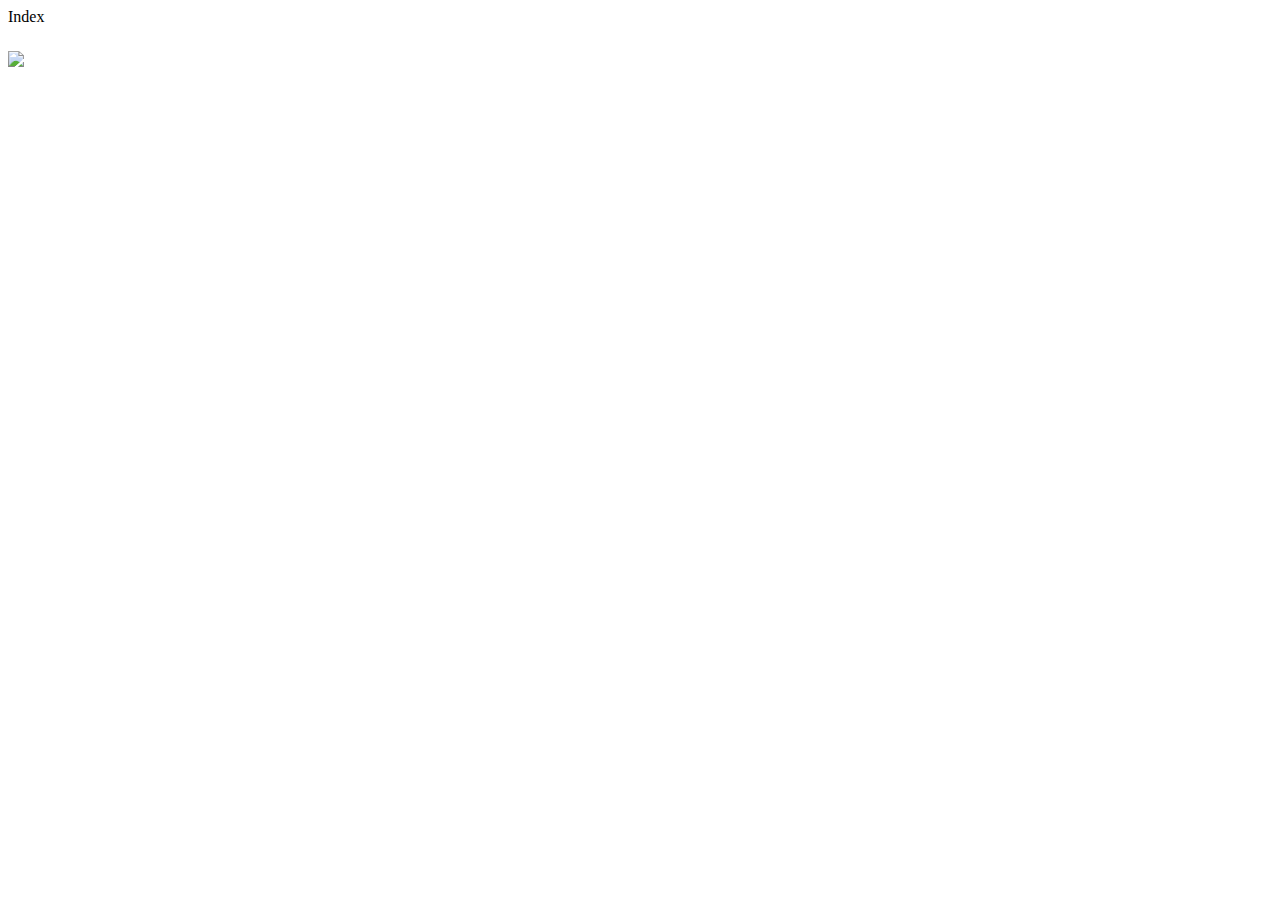
==== index.html @ e7a9091a "Add files via upload" ====
<!DOCTYPE html>
<html>
    <head>
        <link href="main.css" rel="stylesheet"/>
        <meta charset="utf-8">
        <title>Index</title>
    </head>
    <body>
        <header>Index</header>
        <h2>
            <img src="man.jpg">
        </h2>

    </body>
</html>
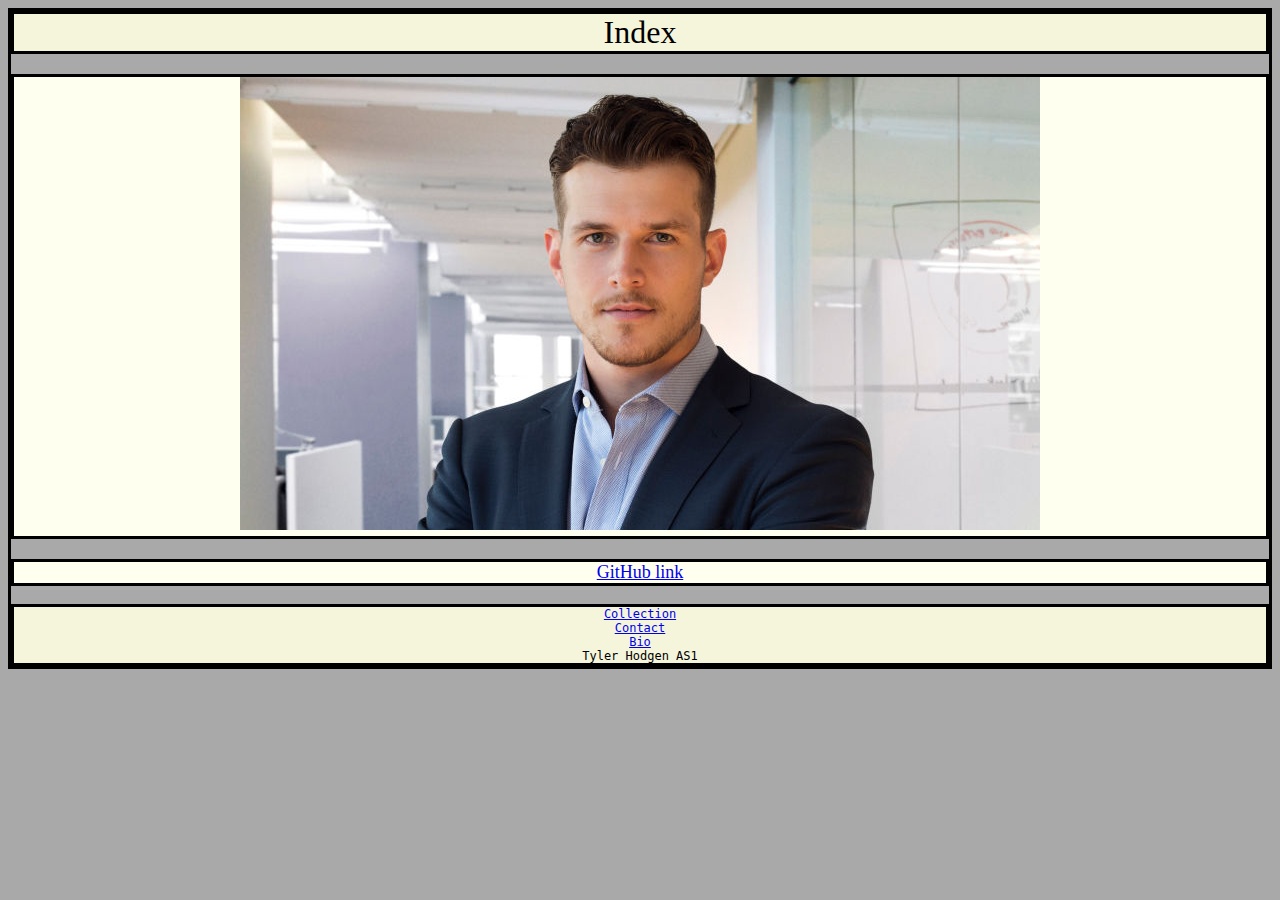
==== commit 0a65cbe3: "Add files via upload" ====
--- a/index.html
+++ b/index.html
@@ -11,5 +11,13 @@
             <img src="man.jpg">
         </h2>
 
+        <p>
+        <a href="https://github.com/TylerHodgen/CSY1018AS1.git">GitHub link</a>
+        </p>
+
     </body>
+    <footer><a href="collection.html">Collection</a><br>
+        <a href="contact.html">Contact</a><br>
+        <a href="bio.html">Bio</a><br>
+        Tyler Hodgen AS1 </footer>
 </html>--- a/main.css
+++ b/main.css
@@ -0,0 +1,44 @@
+body {
+    font-family: sans-serif;
+    text-align: center;
+    background-color: darkgrey;
+    border: black solid;
+}
+
+header{
+    font-family: fantasy;
+    text-align: center;
+    background-color: beige;
+    font-size: xx-large;
+    border: black solid;
+}
+
+h1 {
+    font-family: Courier;
+    background-color: ivory;
+    column-count: 2;
+    height: min-content;
+    border: black solid; 
+}
+
+h2{
+    background-color: ivory;
+    border: black solid; 
+
+}
+
+p {
+    font-family: initial;
+    font-size: large;
+    text-align: center;
+    background-color: ivory;
+    border: black solid;
+}
+
+footer{
+    font-family: monospace;
+    text-align: center;
+    background-color: beige;
+    font-size: small;
+    border: black solid;
+}    
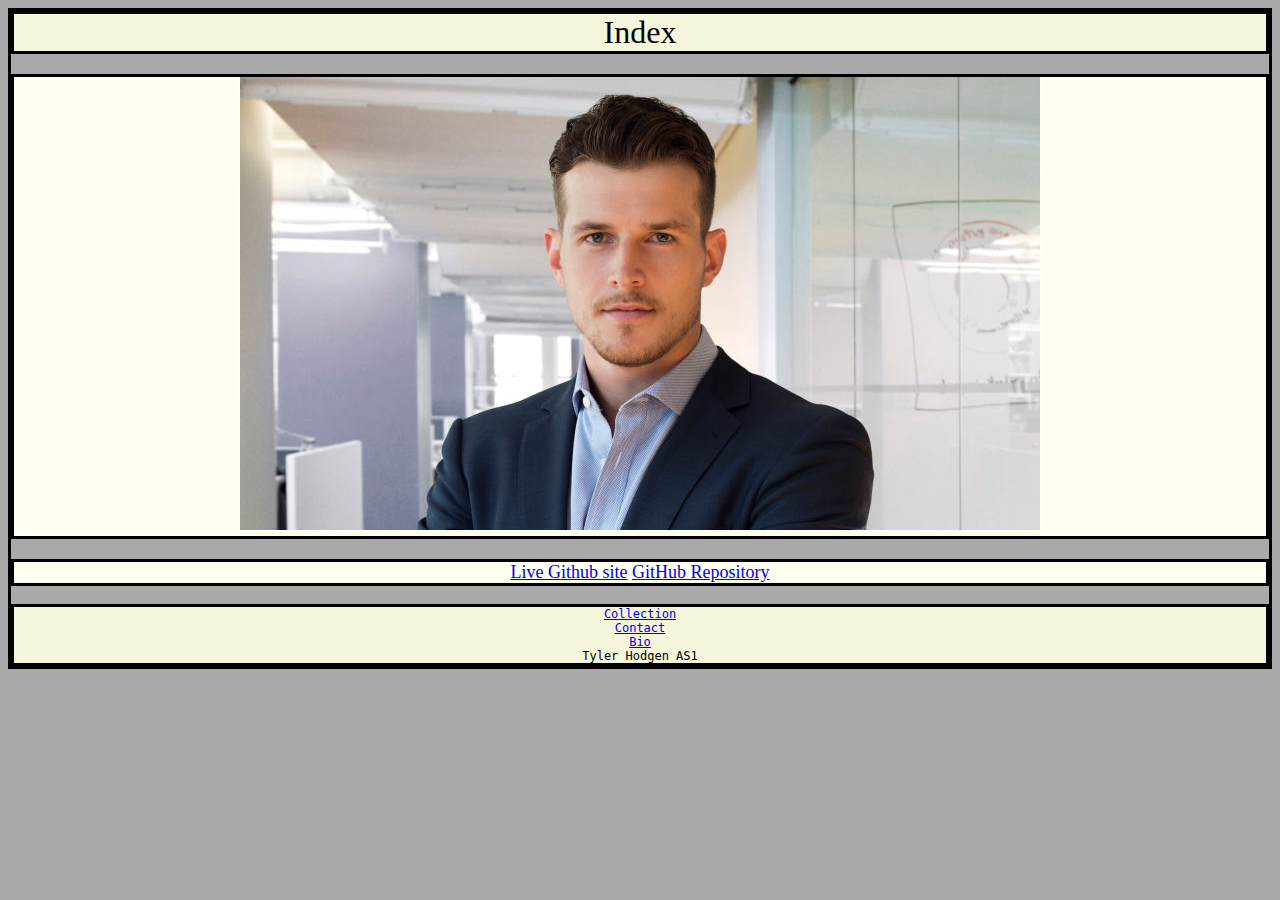
==== commit e2d03c13: "Add files via upload" ====
--- a/index.html
+++ b/index.html
@@ -12,7 +12,8 @@
         </h2>
 
         <p>
-        <a href="https://github.com/TylerHodgen/CSY1018AS1.git">GitHub link</a>
+        <a href="https://tylerhodgen.github.io/CSY1018AS1/index.html">Live Github site</a>
+        <a href="https://github.com/TylerHodgen/CSY1018AS1.git">GitHub Repository</a>
         </p>
 
     </body>
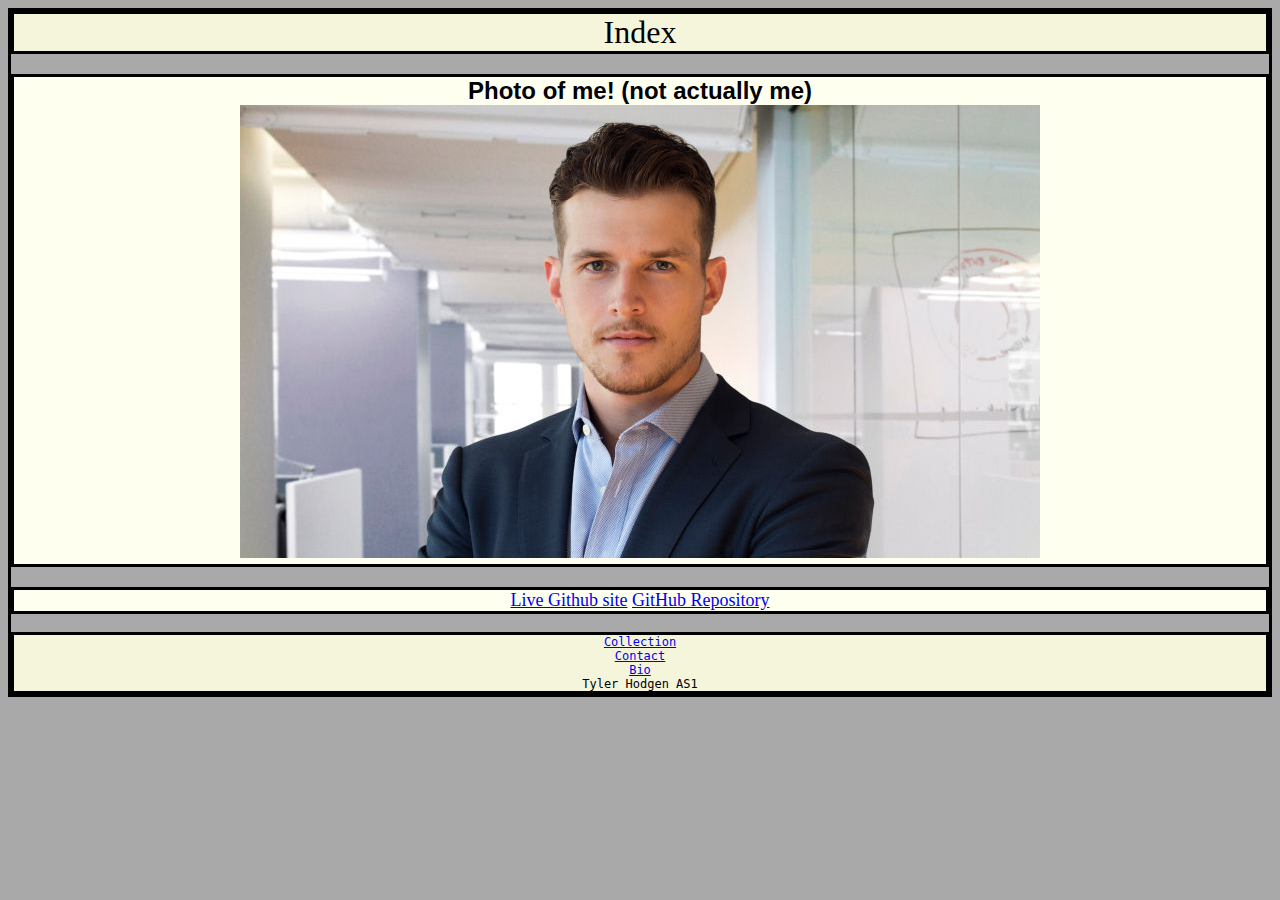
==== commit 1d2d7115: "Add files via upload" ====
--- a/index.html
+++ b/index.html
@@ -7,9 +7,8 @@
     </head>
     <body>
         <header>Index</header>
-        <h2>
-            <img src="man.jpg">
-        </h2>
+        <h2>Photo of me! (not actually me)<br>
+            <img src="man.jpg"></h2>
 
         <p>
         <a href="https://tylerhodgen.github.io/CSY1018AS1/index.html">Live Github site</a>
@@ -17,8 +16,10 @@
         </p>
 
     </body>
+    
     <footer><a href="collection.html">Collection</a><br>
         <a href="contact.html">Contact</a><br>
         <a href="bio.html">Bio</a><br>
-        Tyler Hodgen AS1 </footer>
+        Tyler Hodgen AS1 
+    </footer>
 </html>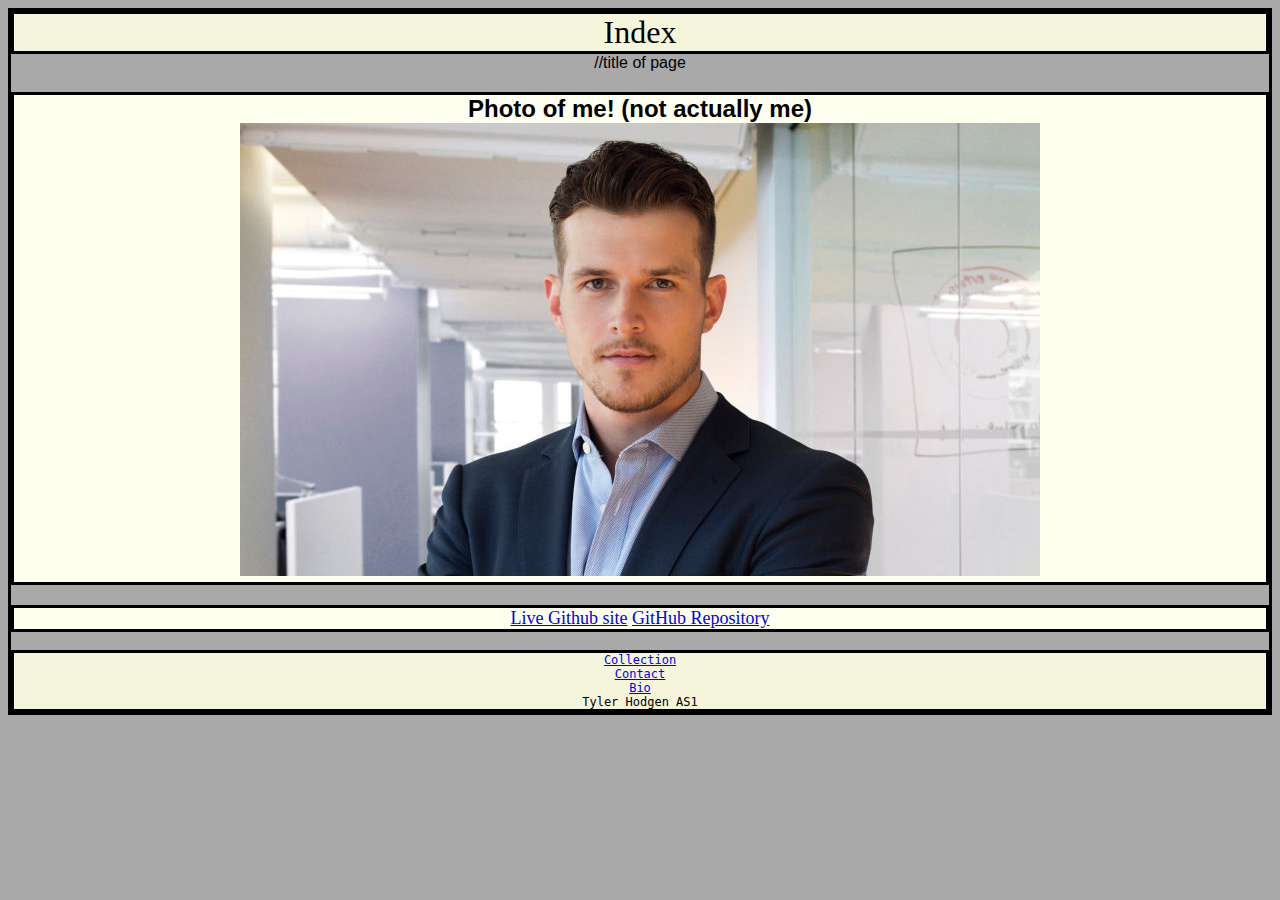
==== commit aab4e240: "Add files via upload" ====
--- a/index.html
+++ b/index.html
@@ -6,9 +6,9 @@
         <title>Index</title>
     </head>
     <body>
-        <header>Index</header>
+        <header>Index</header> //title of page
         <h2>Photo of me! (not actually me)<br>
-            <img src="man.jpg"></h2>
+            <img src="man.jpg" alt="man"></h2>
 
         <p>
         <a href="https://tylerhodgen.github.io/CSY1018AS1/index.html">Live Github site</a>
--- a/main.css
+++ b/main.css
@@ -16,10 +16,10 @@
 h1 {
     font-family: Courier;
     background-color: ivory;
-    column-count: 2;
+    column-count: 2; 
     height: min-content;
     border: black solid; 
-}
+} 
 
 h2{
     background-color: ivory;
